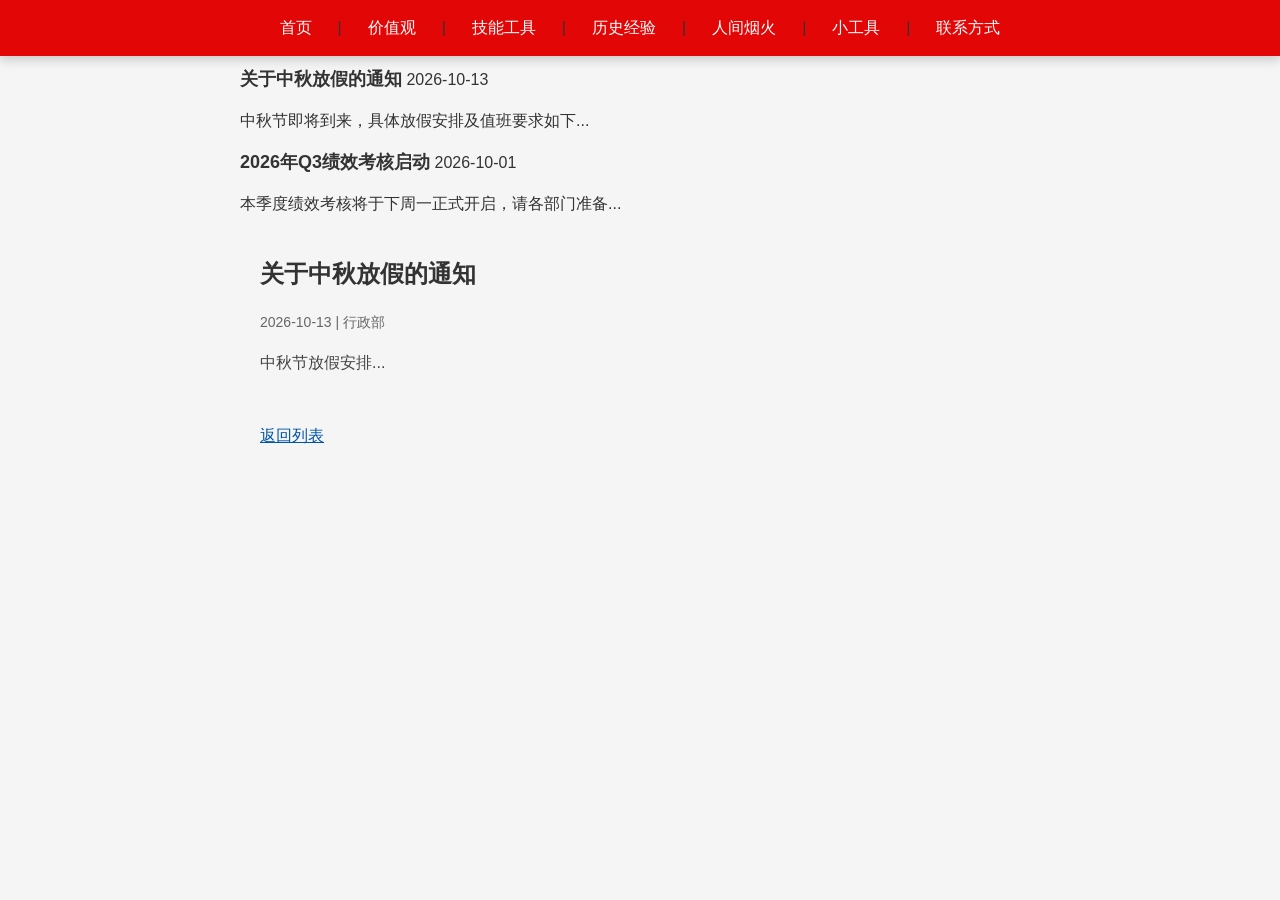
==== article.html @ df026369 "增加菜单" ====
<!DOCTYPE html>
<html lang="zh-CN">
<head>
  <meta charset="UTF-8">
  <title>历史经验</title>
  <link rel="stylesheet" href="./article.css">
</head>
<body>
  <nav> 
    
    <a href="./zhaolin.html#qinyuanchun">首页</a>  |
    <a href="./zhaolin.html#value">价值观</a> |
    <a href="./zhaolin.html#skills">技能工具</a> |
    
    <a href="./experience.html">历史经验</a> |
     <a href="./article.html">人间烟火</a> |
      <a href="./smalltools.html">小工具</a> |
    <a href="./zhaolin.html#contact">联系方式</a> 
  </nav>
  
  <!-- 可以放在 index.html 或专门的列表页 -->
   <section>
<div class="news-list">
  <div class="news-item">
    <!-- 跳转到新页面展示，href 携带 id -->
    <a href="article.html?id=1" class="news-title">关于中秋放假的通知</a>
    <span class="news-date">2026-10-13</span>
    <p class="news-summary">中秋节即将到来，具体放假安排及值班要求如下...</p>
  </div>
  <div class="news-item">
    <a href="article.html?id=2" class="news-title">2026年Q3绩效考核启动</a>
    <span class="news-date">2026-10-01</span>
    <p class="news-summary">本季度绩效考核将于下周一正式开启，请各部门准备...</p>
  </div>
</div>


<!-- article.html -->
<div class="article-container">
  <h1 id="artTitle">加载中...</h1>
  <div class="article-meta">
    <span id="artDate"></span> | <span id="artAuthor"></span>
  </div>
  <div class="article-content" id="artContent">
    <!-- 正文由 JS 填充 -->
  </div>
  <a href="javascript:history.back()" class="back-btn">返回列表</a>
</div>
</section>
  <script src="./article.js"></script>

</body>
</html>
---- article.css ----
<style>
 { margin: 0; padding: 0; box-sizing: border-box; }
    /* 页面基础样式 */
    body {
    font-family: "Microsoft YaHei", "PingFang SC", sans-serif;
    background-color: #f5f5f5;
    margin: 0;
    padding: 0;
    line-height: 1.5;
    color: #333;
  }

    nav {
  position: sticky;
  top: 0;
  z-index: 1000;

  background-color: #e30606;
  padding: 12px 20px;

  display: flex;
  justify-content: center;
  align-items: center;
  flex-wrap: wrap;
  gap: 18px;

  box-shadow: 0 4px 10px rgba(0, 0, 0, 0.18);
}

nav a {
  color: #fff;
  text-decoration: none;
  font-size: 16px;
  padding: 4px 8px;
  border-radius: 4px;
}

nav a:hover {
  background-color: rgba(255, 255, 255, 0.2);
}
    
 section {
    max-width: 800px;
    margin: 0 auto;
    padding: 10px;
  }

.article-container {
     max-width: 800px; 
     margin: 40px auto; 
     padding: 0 20px; 
     font-family: sans-serif;
     }
.news-title { 
    color: #333; 
    text-decoration: none; 
    font-size: 18px; 
    font-weight: bold; 
}
.news-title:hover { 
    color: #0055aa; 
    text-decoration: underline; 
}
.article-meta { 
    color: #666; 
    font-size: 14px; 
    margin: 15px 0; 
}
.article-content {
     line-height: 1.8; 
     color: #444; 
    }
.back-btn { 
    display: inline-block;
     margin-top: 30px; 
     color: #0055aa; 
     ext-decoration: none;
     }
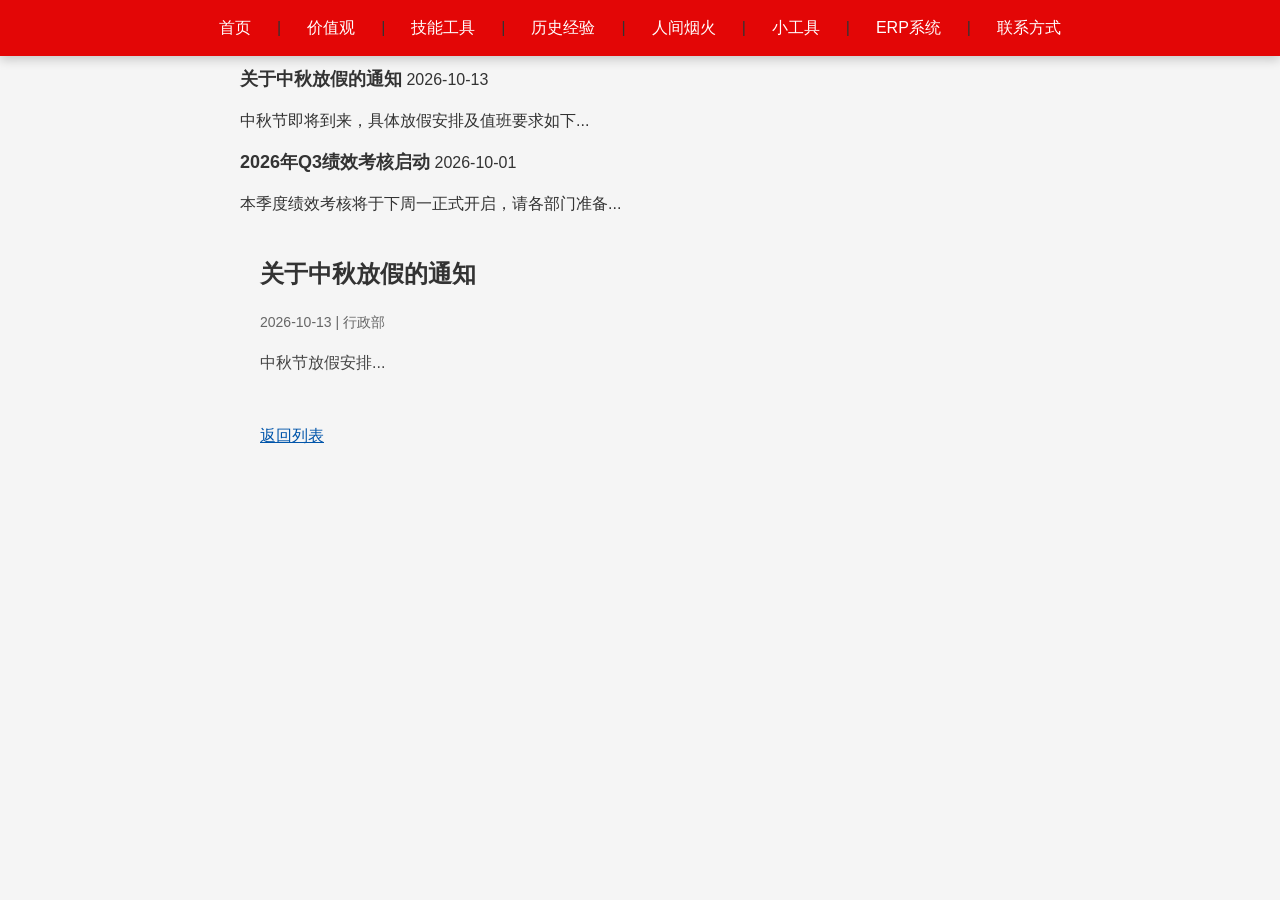
==== commit c6e613e6: "增加ERP菜单" ====
--- a/article.html
+++ b/article.html
@@ -15,6 +15,7 @@
     <a href="./experience.html">历史经验</a> |
      <a href="./article.html">人间烟火</a> |
       <a href="./smalltools.html">小工具</a> |
+        <a href="./bom.html">ERP系统</a> |
     <a href="./zhaolin.html#contact">联系方式</a> 
   </nav>
   
